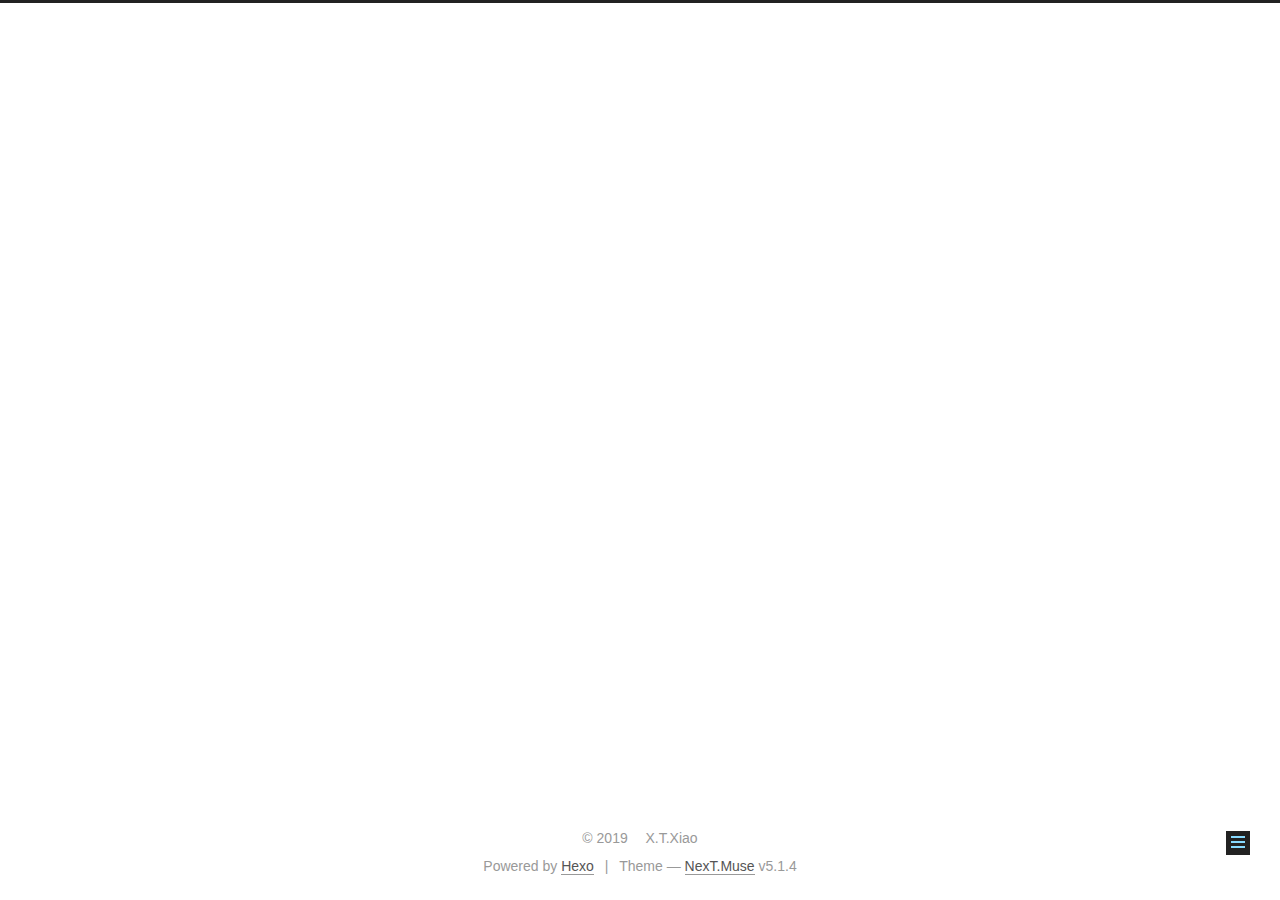
==== categories/index.html @ a9a5d600 "Site updated: 2019-12-29 14:26:35" ====
<!DOCTYPE html>



  


<html class="theme-next muse use-motion" lang="en">
<head>
  <meta charset="UTF-8"/>
<meta http-equiv="X-UA-Compatible" content="IE=edge" />
<meta name="viewport" content="width=device-width, initial-scale=1, maximum-scale=1"/>
<meta name="theme-color" content="#222">









<meta http-equiv="Cache-Control" content="no-transform" />
<meta http-equiv="Cache-Control" content="no-siteapp" />
















  
  
  <link href="/lib/fancybox/source/jquery.fancybox.css?v=2.1.5" rel="stylesheet" type="text/css" />







<link href="/lib/font-awesome/css/font-awesome.min.css?v=4.6.2" rel="stylesheet" type="text/css" />

<link href="/css/main.css?v=5.1.4" rel="stylesheet" type="text/css" />


  <link rel="apple-touch-icon" sizes="180x180" href="/images/apple-touch-icon-next.png?v=5.1.4">


  <link rel="icon" type="image/png" sizes="32x32" href="/images/favicon-32x32-next.png?v=5.1.4">


  <link rel="icon" type="image/png" sizes="16x16" href="/images/favicon-16x16-next.png?v=5.1.4">


  <link rel="mask-icon" href="/images/logo.svg?v=5.1.4" color="#222">





  <meta name="keywords" content="Hexo, NexT" />










<meta name="description" content="知识传播者应该思考将我们的观众带向何处">
<meta property="og:type" content="website">
<meta property="og:title" content="categories">
<meta property="og:url" content="http://yoursite.com/categories/index.html">
<meta property="og:site_name" content="X.T.Xiao">
<meta property="og:description" content="知识传播者应该思考将我们的观众带向何处">
<meta property="og:locale" content="en_US">
<meta property="article:published_time" content="2019-12-29T03:51:44.000Z">
<meta property="article:modified_time" content="2019-12-29T03:51:44.774Z">
<meta property="article:author" content="X.T.Xiao">
<meta name="twitter:card" content="summary">



<script type="text/javascript" id="hexo.configurations">
  var NexT = window.NexT || {};
  var CONFIG = {
    root: '/',
    scheme: 'Muse',
    version: '5.1.4',
    sidebar: {"position":"left","display":"post","offset":12,"b2t":false,"scrollpercent":false,"onmobile":false},
    fancybox: true,
    tabs: true,
    motion: {"enable":true,"async":false,"transition":{"post_block":"fadeIn","post_header":"slideDownIn","post_body":"slideDownIn","coll_header":"slideLeftIn","sidebar":"slideUpIn"}},
    duoshuo: {
      userId: '0',
      author: 'Author'
    },
    algolia: {
      applicationID: '',
      apiKey: '',
      indexName: '',
      hits: {"per_page":10},
      labels: {"input_placeholder":"Search for Posts","hits_empty":"We didn't find any results for the search: ${query}","hits_stats":"${hits} results found in ${time} ms"}
    }
  };
</script>



  <link rel="canonical" href="http://yoursite.com/categories/"/>





  <title>categories | X.T.Xiao</title>
  








<meta name="generator" content="Hexo 4.2.0"></head>

<body itemscope itemtype="http://schema.org/WebPage" lang="en">

  
  
    
  

  <div class="container sidebar-position-left page-post-detail">
    <div class="headband"></div>

    <header id="header" class="header" itemscope itemtype="http://schema.org/WPHeader">
      <div class="header-inner"><div class="site-brand-wrapper">
  <div class="site-meta ">
    

    <div class="custom-logo-site-title">
      <a href="/"  class="brand" rel="start">
        <span class="logo-line-before"><i></i></span>
        <span class="site-title">X.T.Xiao</span>
        <span class="logo-line-after"><i></i></span>
      </a>
    </div>
      
        <p class="site-subtitle"></p>
      
  </div>

  <div class="site-nav-toggle">
    <button>
      <span class="btn-bar"></span>
      <span class="btn-bar"></span>
      <span class="btn-bar"></span>
    </button>
  </div>
</div>

<nav class="site-nav">
  

  
    <ul id="menu" class="menu">
      
        
        <li class="menu-item menu-item-home">
          <a href="/%20" rel="section">
            
              <i class="menu-item-icon fa fa-fw fa-home"></i> <br />
            
            Home
          </a>
        </li>
      
        
        <li class="menu-item menu-item-archives">
          <a href="/archives/%20" rel="section">
            
              <i class="menu-item-icon fa fa-fw fa-archive"></i> <br />
            
            Archives
          </a>
        </li>
      

      
    </ul>
  

  
</nav>



 </div>
    </header>

    <main id="main" class="main">
      <div class="main-inner">
        <div class="content-wrap">
          <div id="content" class="content">
            

  <div id="posts" class="posts-expand">
    
    
    
    <div class="post-block page">
      <header class="post-header">

	<h1 class="post-title" itemprop="name headline">categories</h1>



</header>

      
      
      
      <div class="post-body">
        
        
          
        
      </div>
      
      
      
    </div>
    
    
    
  </div>


          </div>
          


          

  



        </div>
        
          
  
  <div class="sidebar-toggle">
    <div class="sidebar-toggle-line-wrap">
      <span class="sidebar-toggle-line sidebar-toggle-line-first"></span>
      <span class="sidebar-toggle-line sidebar-toggle-line-middle"></span>
      <span class="sidebar-toggle-line sidebar-toggle-line-last"></span>
    </div>
  </div>

  <aside id="sidebar" class="sidebar">
    
    <div class="sidebar-inner">

      

      

      <section class="site-overview-wrap sidebar-panel sidebar-panel-active">
        <div class="site-overview">
          <div class="site-author motion-element" itemprop="author" itemscope itemtype="http://schema.org/Person">
            
              <p class="site-author-name" itemprop="name">X.T.Xiao</p>
              <p class="site-description motion-element" itemprop="description">知识传播者应该思考将我们的观众带向何处</p>
          </div>

          <nav class="site-state motion-element">

            
              <div class="site-state-item site-state-posts">
              
                <a href="/archives/%20%7C%7C%20archive">
              
                  <span class="site-state-item-count">3</span>
                  <span class="site-state-item-name">posts</span>
                </a>
              </div>
            

            
              
              
              <div class="site-state-item site-state-categories">
                
                  <span class="site-state-item-count">2</span>
                  <span class="site-state-item-name">categories</span>
                
              </div>
            

            
              
              
              <div class="site-state-item site-state-tags">
                
                  <span class="site-state-item-count">4</span>
                  <span class="site-state-item-name">tags</span>
                
              </div>
            

          </nav>

          

          

          
          

          
          

          

        </div>
      </section>

      

      

    </div>
  </aside>


        
      </div>
    </main>

    <footer id="footer" class="footer">
      <div class="footer-inner">
        <div class="copyright">&copy; <span itemprop="copyrightYear">2019</span>
  <span class="with-love">
    <i class="fa fa-user"></i>
  </span>
  <span class="author" itemprop="copyrightHolder">X.T.Xiao</span>

  
</div>


  <div class="powered-by">Powered by <a class="theme-link" target="_blank" href="https://hexo.io">Hexo</a></div>



  <span class="post-meta-divider">|</span>



  <div class="theme-info">Theme &mdash; <a class="theme-link" target="_blank" href="https://github.com/iissnan/hexo-theme-next">NexT.Muse</a> v5.1.4</div>




        







        
      </div>
    </footer>

    
      <div class="back-to-top">
        <i class="fa fa-arrow-up"></i>
        
      </div>
    

    

  </div>

  

<script type="text/javascript">
  if (Object.prototype.toString.call(window.Promise) !== '[object Function]') {
    window.Promise = null;
  }
</script>









  












  
  
    <script type="text/javascript" src="/lib/jquery/index.js?v=2.1.3"></script>
  

  
  
    <script type="text/javascript" src="/lib/fastclick/lib/fastclick.min.js?v=1.0.6"></script>
  

  
  
    <script type="text/javascript" src="/lib/jquery_lazyload/jquery.lazyload.js?v=1.9.7"></script>
  

  
  
    <script type="text/javascript" src="/lib/velocity/velocity.min.js?v=1.2.1"></script>
  

  
  
    <script type="text/javascript" src="/lib/velocity/velocity.ui.min.js?v=1.2.1"></script>
  

  
  
    <script type="text/javascript" src="/lib/fancybox/source/jquery.fancybox.pack.js?v=2.1.5"></script>
  


  


  <script type="text/javascript" src="/js/src/utils.js?v=5.1.4"></script>

  <script type="text/javascript" src="/js/src/motion.js?v=5.1.4"></script>



  
  

  
  <script type="text/javascript" src="/js/src/scrollspy.js?v=5.1.4"></script>
<script type="text/javascript" src="/js/src/post-details.js?v=5.1.4"></script>



  


  <script type="text/javascript" src="/js/src/bootstrap.js?v=5.1.4"></script>



  


  




	





  





  












  





  

  

  

  
  

  
  


  

  

</body>
</html>
---- css/main.css ----
/* normalize.css v3.0.2 | MIT License | git.io/normalize */
html {
  font-family: sans-serif; /* 1 */
  -ms-text-size-adjust: 100%; /* 2 */
  -webkit-text-size-adjust: 100%; /* 2 */
}
body {
  margin: 0;
}
article,
aside,
details,
figcaption,
figure,
footer,
header,
hgroup,
main,
menu,
nav,
section,
summary {
  display: block;
}
audio,
canvas,
progress,
video {
  display: inline-block; /* 1 */
  vertical-align: baseline; /* 2 */
}
audio:not([controls]) {
  display: none;
  height: 0;
}
[hidden],
template {
  display: none;
}
a {
  background-color: transparent;
}
a:active,
a:hover {
  outline: 0;
}
abbr[title] {
  border-bottom: 1px dotted;
}
b,
strong {
  font-weight: bold;
}
dfn {
  font-style: italic;
}
h1 {
  font-size: 2em;
  margin: 0.67em 0;
}
mark {
  background: #ff0;
  color: #000;
}
small {
  font-size: 80%;
}
sub,
sup {
  font-size: 75%;
  line-height: 0;
  position: relative;
  vertical-align: baseline;
}
sup {
  top: -0.5em;
}
sub {
  bottom: -0.25em;
}
img {
  border: 0;
}
svg:not(:root) {
  overflow: hidden;
}
figure {
  margin: 1em 40px;
}
hr {
  -moz-box-sizing: content-box;
  box-sizing: content-box;
  height: 0;
}
pre {
  overflow: auto;
}
code,
kbd,
pre,
samp {
  font-family: monospace, monospace;
  font-size: 1em;
}
button,
input,
optgroup,
select,
textarea {
  color: inherit; /* 1 */
  font: inherit; /* 2 */
  margin: 0; /* 3 */
}
button {
  overflow: visible;
}
button,
select {
  text-transform: none;
}
button,
html input[type="button"],
input[type="reset"],
input[type="submit"] {
  -webkit-appearance: button; /* 2 */
  cursor: pointer; /* 3 */
}
button[disabled],
html input[disabled] {
  cursor: default;
}
button::-moz-focus-inner,
input::-moz-focus-inner {
  border: 0;
  padding: 0;
}
input {
  line-height: normal;
}
input[type="checkbox"],
input[type="radio"] {
  box-sizing: border-box; /* 1 */
  padding: 0; /* 2 */
}
input[type="number"]::-webkit-inner-spin-button,
input[type="number"]::-webkit-outer-spin-button {
  height: auto;
}
input[type="search"] {
  -webkit-appearance: textfield; /* 1 */
  -moz-box-sizing: content-box;
  -webkit-box-sizing: content-box; /* 2 */
  box-sizing: content-box;
}
input[type="search"]::-webkit-search-cancel-button,
input[type="search"]::-webkit-search-decoration {
  -webkit-appearance: none;
}
fieldset {
  border: 1px solid #c0c0c0;
  margin: 0 2px;
  padding: 0.35em 0.625em 0.75em;
}
legend {
  border: 0; /* 1 */
  padding: 0; /* 2 */
}
textarea {
  overflow: auto;
}
optgroup {
  font-weight: bold;
}
table {
  border-collapse: collapse;
  border-spacing: 0;
}
td,
th {
  padding: 0;
}
::selection {
  background: #262a30;
  color: #fff;
}
body {
  position: relative;
  font-family: 'Lato', "PingFang SC", "Microsoft YaHei", sans-serif;
  font-size: 14px;
  line-height: 2;
  color: #555;
  background: #fff;
}
@media (max-width: 767px) {
  body {
    padding-right: 0 !important;
  }
}
@media (min-width: 768px) and (max-width: 991px) {
  body {
    padding-right: 0 !important;
  }
}
@media (min-width: 1600px) {
  body {
    font-size: 16px;
  }
}
h1,
h2,
h3,
h4,
h5,
h6 {
  margin: 0;
  padding: 0;
  font-weight: bold;
  line-height: 1.5;
  font-family: 'Lato', "PingFang SC", "Microsoft YaHei", sans-serif;
}
h2,
h3,
h4,
h5,
h6 {
  margin: 20px 0 15px;
}
h1 {
  font-size: 22px;
}
@media (max-width: 767px) {
  h1 {
    font-size: 18px;
  }
}
h2 {
  font-size: 20px;
}
@media (max-width: 767px) {
  h2 {
    font-size: 16px;
  }
}
h3 {
  font-size: 18px;
}
@media (max-width: 767px) {
  h3 {
    font-size: 14px;
  }
}
h4 {
  font-size: 16px;
}
@media (max-width: 767px) {
  h4 {
    font-size: 12px;
  }
}
h5 {
  font-size: 14px;
}
@media (max-width: 767px) {
  h5 {
    font-size: 10px;
  }
}
h6 {
  font-size: 12px;
}
@media (max-width: 767px) {
  h6 {
    font-size: 8px;
  }
}
p {
  margin: 0 0 20px 0;
}
a {
  color: #555;
  text-decoration: none;
  outline: none;
  border-bottom: 1px solid #999;
  word-wrap: break-word;
}
a:hover {
  color: #222;
  border-bottom-color: #222;
}
blockquote {
  margin: 0;
  padding: 0;
}
img {
  display: block;
  margin: auto;
  max-width: 100%;
  height: auto;
}
hr {
  margin: 40px 0;
  height: 3px;
  border: none;
  background-color: #ddd;
  background-image: repeating-linear-gradient(-45deg, #fff, #fff 4px, transparent 4px, transparent 8px);
}
blockquote {
  padding: 0 15px;
  color: #666;
  border-left: 4px solid #ddd;
}
blockquote cite::before {
  content: "-";
  padding: 0 5px;
}
dt {
  font-weight: 700;
}
dd {
  margin: 0;
  padding: 0;
}
kbd {
  border: 1px solid #ccc;
  border-radius: 0.2em;
  box-shadow: 0.1em 0.1em 0.2em rgba(0,0,0,0.1);
  background-color: #f9f9f9;
  font-family: inherit;
  background-image: -webkit-linear-gradient(top, #eee, #fff, #eee);
  padding: 0.1em 0.3em;
  white-space: nowrap;
}
.text-left {
  text-align: left;
}
.text-center {
  text-align: center;
}
.text-right {
  text-align: right;
}
.text-justify {
  text-align: justify;
}
.text-nowrap {
  white-space: nowrap;
}
.text-lowercase {
  text-transform: lowercase;
}
.text-uppercase {
  text-transform: uppercase;
}
.text-capitalize {
  text-transform: capitalize;
}
.center-block {
  display: block;
  margin-left: auto;
  margin-right: auto;
}
.clearfix:before,
.clearfix:after {
  content: " ";
  display: table;
}
.clearfix:after {
  clear: both;
}
.pullquote {
  width: 45%;
}
.pullquote.left {
  float: left;
  margin-left: 5px;
  margin-right: 10px;
}
.pullquote.right {
  float: right;
  margin-left: 10px;
  margin-right: 5px;
}
.affix.affix.affix {
  position: fixed;
}
.translation {
  margin-top: -20px;
  font-size: 14px;
  color: #999;
}
.scrollbar-measure {
  width: 100px;
  height: 100px;
  overflow: scroll;
  position: absolute;
  top: -9999px;
}
.use-motion .motion-element {
  opacity: 0;
}
table {
  margin: 20px 0;
  width: 100%;
  border-collapse: collapse;
  border-spacing: 0;
  border: 1px solid #ddd;
  font-size: 14px;
  table-layout: fixed;
  word-wrap: break-all;
}
table>tbody>tr:nth-of-type(odd) {
  background-color: #f9f9f9;
}
table>tbody>tr:hover {
  background-color: #f5f5f5;
}
caption,
th,
td {
  padding: 8px;
  text-align: left;
  vertical-align: middle;
  font-weight: normal;
}
th,
td {
  border-bottom: 3px solid #ddd;
  border-right: 1px solid #eee;
}
th {
  padding-bottom: 10px;
  font-weight: 700;
}
td {
  border-bottom-width: 1px;
}
html,
body {
  height: 100%;
}
.container {
  position: relative;
  min-height: 100%;
}
.header-inner {
  margin: 0 auto;
  padding: 100px 0 70px;
  width: 700px;
}
@media (min-width: 1600px) {
  .container .header-inner {
    width: 900px;
  }
}
.main {
  padding-bottom: 150px;
}
.main-inner {
  margin: 0 auto;
  width: 700px;
}
@media (min-width: 1600px) {
  .container .main-inner {
    width: 900px;
  }
}
.footer {
  position: absolute;
  left: 0;
  bottom: 0;
  width: 100%;
  min-height: 50px;
}
.footer-inner {
  box-sizing: border-box;
  margin: 20px auto;
  width: 700px;
}
@media (min-width: 1600px) {
  .container .footer-inner {
    width: 900px;
  }
}
pre,
.highlight {
  overflow: auto;
  margin: 20px 0;
  padding: 0;
  font-size: 13px;
  color: #4d4d4c;
  background: #f7f7f7;
  line-height: 1.6;
}
pre,
code {
  font-family: consolas, Menlo, "PingFang SC", "Microsoft YaHei", monospace;
}
code {
  padding: 2px 4px;
  word-wrap: break-word;
  color: #555;
  background: #eee;
  border-radius: 3px;
  font-size: 13px;
}
pre {
  padding: 10px;
}
pre code {
  padding: 0;
  color: #4d4d4c;
  background: none;
  text-shadow: none;
}
.highlight {
  border-radius: 1px;
}
.highlight pre {
  border: none;
  margin: 0;
  padding: 10px 0;
}
.highlight table {
  margin: 0;
  width: auto;
  border: none;
}
.highlight td {
  border: none;
  padding: 0;
}
.highlight figcaption {
  font-size: 1em;
  color: #4d4d4c;
  line-height: 1em;
  margin-bottom: 1em;
}
.highlight figcaption:before,
.highlight figcaption:after {
  content: " ";
  display: table;
}
.highlight figcaption:after {
  clear: both;
}
.highlight figcaption a {
  float: right;
  color: #4d4d4c;
}
.highlight figcaption a:hover {
  border-bottom-color: #4d4d4c;
}
.highlight .gutter pre {
  padding-left: 10px;
  padding-right: 10px;
  color: #869194;
  text-align: right;
  background-color: #eff2f3;
}
.highlight .code pre {
  width: 100%;
  padding-left: 10px;
  padding-right: 10px;
  background-color: #f7f7f7;
}
.highlight .line {
  height: 20px;
}
.gutter {
  -webkit-user-select: none;
  -moz-user-select: none;
  -ms-user-select: none;
  user-select: none;
}
.gist table {
  width: auto;
}
.gist table td {
  border: none;
}
pre .deletion {
  background: #fdd;
}
pre .addition {
  background: #dfd;
}
pre .meta {
  color: #8959a8;
}
pre .comment {
  color: #8e908c;
}
pre .variable,
pre .attribute,
pre .tag,
pre .regexp,
pre .ruby .constant,
pre .xml .tag .title,
pre .xml .pi,
pre .xml .doctype,
pre .html .doctype,
pre .css .id,
pre .css .class,
pre .css .pseudo {
  color: #c82829;
}
pre .number,
pre .preprocessor,
pre .built_in,
pre .literal,
pre .params,
pre .constant,
pre .command {
  color: #f5871f;
}
pre .ruby .class .title,
pre .css .rules .attribute,
pre .string,
pre .value,
pre .inheritance,
pre .header,
pre .ruby .symbol,
pre .xml .cdata,
pre .special,
pre .number,
pre .formula {
  color: #718c00;
}
pre .title,
pre .css .hexcolor {
  color: #3e999f;
}
pre .function,
pre .python .decorator,
pre .python .title,
pre .ruby .function .title,
pre .ruby .title .keyword,
pre .perl .sub,
pre .javascript .title,
pre .coffeescript .title {
  color: #4271ae;
}
pre .keyword,
pre .javascript .function {
  color: #8959a8;
}
.full-image.full-image.full-image.full-image {
  border: none;
  max-width: 100%;
  width: auto;
  margin: 20px auto 25px;
}
@media (min-width: 992px) {
  .full-image.full-image.full-image.full-image {
    max-width: none;
    width: 110%;
    margin: 25px -5%;
  }
}
.blockquote-center,
.page-home .post-type-quote blockquote,
.page-post-detail .post-type-quote blockquote {
  position: relative;
  margin: 40px 0;
  padding: 0;
  border-left: none;
  text-align: center;
}
.blockquote-center::before,
.page-home .post-type-quote blockquote::before,
.page-post-detail .post-type-quote blockquote::before,
.blockquote-center::after,
.page-home .post-type-quote blockquote::after,
.page-post-detail .post-type-quote blockquote::after {
  position: absolute;
  content: ' ';
  display: block;
  width: 100%;
  height: 24px;
  opacity: 0.2;
  background-repeat: no-repeat;
  background-position: 0 -6px;
  background-size: 22px 22px;
}
.blockquote-center::before,
.page-home .post-type-quote blockquote::before,
.page-post-detail .post-type-quote blockquote::before {
  top: -20px;
  background-image: url("../images/quote-l.svg");
  border-top: 1px solid #ccc;
}
.blockquote-center::after,
.page-home .post-type-quote blockquote::after,
.page-post-detail .post-type-quote blockquote::after {
  bottom: -20px;
  background-image: url("../images/quote-r.svg");
  border-bottom: 1px solid #ccc;
  background-position: 100% 8px;
}
.blockquote-center p,
.page-home .post-type-quote blockquote p,
.page-post-detail .post-type-quote blockquote p,
.blockquote-center div,
.page-home .post-type-quote blockquote div,
.page-post-detail .post-type-quote blockquote div {
  text-align: center;
}
.post .post-body .group-picture img {
  box-sizing: border-box;
  padding: 0 3px;
  border: none;
}
.post .group-picture-row {
  overflow: hidden;
  margin-top: 6px;
}
.post .group-picture-row:first-child {
  margin-top: 0;
}
.post .group-picture-column {
  float: left;
}
.page-post-detail .post-body .group-picture-column {
  float: none;
  margin-top: 10px;
  width: auto !important;
}
.page-post-detail .post-body .group-picture-column img {
  margin: 0 auto;
}
.page-archive .group-picture-container {
  overflow: hidden;
}
.page-archive .group-picture-row {
  float: left;
}
.page-archive .group-picture-row:first-child {
  margin-top: 6px;
}
.page-archive .group-picture-column {
  max-width: 150px;
  max-height: 150px;
}
.post-body .note {
  position: relative;
  padding: 15px;
  margin-bottom: 20px;
  border: 1px solid #eee;
  border-left-width: 5px;
  border-radius: 3px;
}
.post-body .note h2,
.post-body .note h3,
.post-body .note h4,
.post-body .note h5,
.post-body .note h6 {
  margin-top: 0;
  margin-bottom: 0;
  border-bottom: initial;
  padding-top: 0 !important;
}
.post-body .note p:first-child,
.post-body .note ul:first-child,
.post-body .note ol:first-child,
.post-body .note table:first-child,
.post-body .note pre:first-child,
.post-body .note blockquote:first-child {
  margin-top: 0;
}
.post-body .note p:last-child,
.post-body .note ul:last-child,
.post-body .note ol:last-child,
.post-body .note table:last-child,
.post-body .note pre:last-child,
.post-body .note blockquote:last-child {
  margin-bottom: 0;
}
.post-body .note.default {
  border-left-color: #777;
}
.post-body .note.default h2,
.post-body .note.default h3,
.post-body .note.default h4,
.post-body .note.default h5,
.post-body .note.default h6 {
  color: #777;
}
.post-body .note.primary {
  border-left-color: #6f42c1;
}
.post-body .note.primary h2,
.post-body .note.primary h3,
.post-body .note.primary h4,
.post-body .note.primary h5,
.post-body .note.primary h6 {
  color: #6f42c1;
}
.post-body .note.info {
  border-left-color: #428bca;
}
.post-body .note.info h2,
.post-body .note.info h3,
.post-body .note.info h4,
.post-body .note.info h5,
.post-body .note.info h6 {
  color: #428bca;
}
.post-body .note.success {
  border-left-color: #5cb85c;
}
.post-body .note.success h2,
.post-body .note.success h3,
.post-body .note.success h4,
.post-body .note.success h5,
.post-body .note.success h6 {
  color: #5cb85c;
}
.post-body .note.warning {
  border-left-color: #f0ad4e;
}
.post-body .note.warning h2,
.post-body .note.warning h3,
.post-body .note.warning h4,
.post-body .note.warning h5,
.post-body .note.warning h6 {
  color: #f0ad4e;
}
.post-body .note.danger {
  border-left-color: #d9534f;
}
.post-body .note.danger h2,
.post-body .note.danger h3,
.post-body .note.danger h4,
.post-body .note.danger h5,
.post-body .note.danger h6 {
  color: #d9534f;
}
.post-body .label {
  display: inline;
  padding: 0 2px;
  white-space: nowrap;
}
.post-body .label.default {
  background-color: #f0f0f0;
}
.post-body .label.primary {
  background-color: #efe6f7;
}
.post-body .label.info {
  background-color: #e5f2f8;
}
.post-body .label.success {
  background-color: #e7f4e9;
}
.post-body .label.warning {
  background-color: #fcf6e1;
}
.post-body .label.danger {
  background-color: #fae8eb;
}
.post-body .tabs {
  position: relative;
  display: block;
  margin-bottom: 20px;
  padding-top: 10px;
}
.post-body .tabs ul.nav-tabs {
  margin: 0;
  padding: 0;
  display: flex;
  margin-bottom: -1px;
}
@media (max-width: 413px) {
  .post-body .tabs ul.nav-tabs {
    display: block;
    margin-bottom: 5px;
  }
}
.post-body .tabs ul.nav-tabs li.tab {
  list-style-type: none !important;
  margin: 0 0.25em 0 0;
  border-top: 3px solid transparent;
  border-left: 1px solid transparent;
  border-right: 1px solid transparent;
}
@media (max-width: 413px) {
  .post-body .tabs ul.nav-tabs li.tab {
    margin: initial;
    border-top: 1px solid transparent;
    border-left: 3px solid transparent;
    border-right: 1px solid transparent;
    border-bottom: 1px solid transparent;
  }
}
.post-body .tabs ul.nav-tabs li.tab a {
  outline: 0;
  border-bottom: initial;
  display: block;
  line-height: 1.8em;
  padding: 0.25em 0.75em;
  transition-duration: 0.2s;
  transition-timing-function: ease-out;
  transition-delay: 0s;
}
.post-body .tabs ul.nav-tabs li.tab a i {
  width: 1.285714285714286em;
}
.post-body .tabs ul.nav-tabs li.tab.active {
  border-top: 3px solid #fc6423;
  border-left: 1px solid #ddd;
  border-right: 1px solid #ddd;
  background-color: #fff;
}
@media (max-width: 413px) {
  .post-body .tabs ul.nav-tabs li.tab.active {
    border-top: 1px solid #ddd;
    border-left: 3px solid #fc6423;
    border-right: 1px solid #ddd;
    border-bottom: 1px solid #ddd;
  }
}
.post-body .tabs ul.nav-tabs li.tab.active a {
  cursor: default;
  color: #555;
}
.post-body .tabs .tab-content {
  background-color: #fff;
}
.post-body .tabs .tab-content .tab-pane {
  border: 1px solid #ddd;
  padding: 20px 20px 0 20px;
}
.post-body .tabs .tab-content .tab-pane:not(.active) {
  display: none !important;
}
.post-body .tabs .tab-content .tab-pane.active {
  display: block !important;
}
.btn {
  display: inline-block;
  padding: 0 20px;
  font-size: 14px;
  color: #fff;
  background: #222;
  border: 2px solid #222;
  text-decoration: none;
  border-radius: 0;
  transition-property: background-color;
  transition-duration: 0.2s;
  transition-timing-function: ease-in-out;
  transition-delay: 0s;
  line-height: 2;
}
.btn:hover {
  border-color: #222;
  color: #222;
  background: #fff;
}
.btn +.btn {
  margin: 0 0 8px 8px;
}
.btn .fa-fw {
  width: 1.285714285714286em;
  text-align: left;
}
.btn-bar {
  display: block;
  width: 22px;
  height: 2px;
  background: #555;
  border-radius: 1px;
}
.btn-bar+.btn-bar {
  margin-top: 4px;
}
.pagination {
  margin: 120px 0 40px;
  text-align: center;
  border-top: 1px solid #eee;
}
.page-number-basic,
.pagination .prev,
.pagination .next,
.pagination .page-number,
.pagination .space {
  display: inline-block;
  position: relative;
  top: -1px;
  margin: 0 10px;
  padding: 0 11px;
}
@media (max-width: 767px) {
  .page-number-basic,
  .pagination .prev,
  .pagination .next,
  .pagination .page-number,
  .pagination .space {
    margin: 0 5px;
  }
}
.pagination .prev,
.pagination .next,
.pagination .page-number {
  border-bottom: 0;
  border-top: 1px solid #eee;
  transition-property: border-color;
  transition-duration: 0.2s;
  transition-timing-function: ease-in-out;
  transition-delay: 0s;
}
.pagination .prev:hover,
.pagination .next:hover,
.pagination .page-number:hover {
  border-top-color: #222;
}
.pagination .space {
  padding: 0;
  margin: 0;
}
.pagination .prev {
  margin-left: 0;
}
.pagination .next {
  margin-right: 0;
}
.pagination .page-number.current {
  color: #fff;
  background: #ccc;
  border-top-color: #ccc;
}
@media (max-width: 767px) {
  .pagination {
    border-top: none;
  }
  .pagination .prev,
  .pagination .next,
  .pagination .page-number {
    margin-bottom: 10px;
    border-top: 0;
    border-bottom: 1px solid #eee;
    padding: 0 10px;
  }
  .pagination .prev:hover,
  .pagination .next:hover,
  .pagination .page-number:hover {
    border-bottom-color: #222;
  }
}
.comments {
  margin: 60px 20px 0;
}
.tag-cloud {
  text-align: center;
}
.tag-cloud a {
  display: inline-block;
  margin: 10px;
}
.back-to-top {
  box-sizing: border-box;
  position: fixed;
  bottom: -100px;
  right: 30px;
  z-index: 1050;
  padding: 0 6px;
  width: 24px;
  background: #222;
  font-size: 12px;
  opacity: 1;
  color: #fff;
  cursor: pointer;
  text-align: center;
  -webkit-transform: translateZ(0);
  transition-property: bottom;
  transition-duration: 0.2s;
  transition-timing-function: ease-in-out;
  transition-delay: 0s;
}
@media (min-width: 768px) and (max-width: 991px) {
  .back-to-top {
    display: none !important;
  }
}
@media (max-width: 767px) {
  .back-to-top {
    display: none !important;
  }
}
.back-to-top.back-to-top-on {
  bottom: 19px;
}
.header {
  background: transparent;
}
.header-inner {
  position: relative;
}
.headband {
  height: 3px;
  background: #222;
}
.site-meta {
  margin: 0;
  text-align: center;
}
@media (max-width: 767px) {
  .site-meta {
    text-align: center;
  }
}
.brand {
  position: relative;
  display: inline-block;
  padding: 0 40px;
  color: #fff;
  background: #222;
  border-bottom: none;
}
.brand:hover {
  color: #fff;
}
.logo {
  display: inline-block;
  margin-right: 5px;
  line-height: 36px;
  vertical-align: top;
}
.site-title {
  display: inline-block;
  vertical-align: top;
  line-height: 36px;
  font-size: 20px;
  font-weight: normal;
  font-family: 'Lato', "PingFang SC", "Microsoft YaHei", sans-serif;
}
.site-subtitle {
  margin-top: 10px;
  font-size: 13px;
  color: #999;
}
.use-motion .brand {
  opacity: 0;
}
.use-motion .logo,
.use-motion .site-title,
.use-motion .site-subtitle {
  opacity: 0;
  position: relative;
  top: -10px;
}
.site-nav-toggle {
  display: none;
  position: absolute;
  top: 10px;
  left: 10px;
}
@media (max-width: 767px) {
  .site-nav-toggle {
    display: block;
  }
}
.site-nav-toggle button {
  margin-top: 2px;
  padding: 9px 10px;
  background: transparent;
  border: none;
}
@media (max-width: 767px) {
  .site-nav {
    display: none;
    margin: 0 -10px;
    padding: 0 10px;
    clear: both;
    border-top: 1px solid #ddd;
  }
}
@media (min-width: 768px) and (max-width: 991px) {
  .site-nav {
    display: block !important;
  }
}
@media (min-width: 992px) {
  .site-nav {
    display: block !important;
  }
}
.menu {
  margin-top: 20px;
  padding-left: 0;
  text-align: center;
}
.menu .menu-item {
  display: inline-block;
  margin: 0 10px;
  list-style: none;
}
@media screen and (max-width: 767px) {
  .menu .menu-item {
    margin-top: 10px;
  }
}
.menu .menu-item a {
  display: block;
  font-size: 13px;
  line-height: inherit;
  border-bottom: 1px solid transparent;
  transition-property: border-color;
  transition-duration: 0.2s;
  transition-timing-function: ease-in-out;
  transition-delay: 0s;
}
.menu .menu-item a:hover {
  border-bottom-color: #222;
}
.menu .menu-item .fa {
  margin-right: 5px;
}
.use-motion .menu-item {
  opacity: 0;
}
.post-body {
  font-family: 'Lato', "PingFang SC", "Microsoft YaHei", sans-serif;
}
@media (max-width: 767px) {
  .post-body {
    word-break: break-word;
  }
}
.post-body .fancybox img {
  display: block !important;
  margin: 0 auto;
  cursor: pointer;
  cursor: zoom-in;
  cursor: -webkit-zoom-in;
}
.post-body .image-caption,
.post-body .figure .caption {
  margin: -20px auto 15px;
  text-align: center;
  font-size: 14px;
  color: #999;
  font-weight: bold;
  line-height: 1;
}
.post-sticky-flag {
  display: inline-block;
  font-size: 16px;
  -ms-transform: rotate(30deg);
  -webkit-transform: rotate(30deg);
  -moz-transform: rotate(30deg);
  -ms-transform: rotate(30deg);
  -o-transform: rotate(30deg);
  transform: rotate(30deg);
}
.use-motion .post-block,
.use-motion .pagination,
.use-motion .comments {
  opacity: 0;
}
.use-motion .post-header {
  opacity: 0;
}
.use-motion .post-body {
  opacity: 0;
}
.use-motion .collection-title {
  opacity: 0;
}
.posts-expand {
  padding-top: 40px;
}
@media (max-width: 767px) {
  .posts-expand {
    margin: 0 20px;
  }
  .post-body pre .gutter pre {
    padding-right: 10px;
  }
  .post-body .highlight {
    margin-left: 0px;
    margin-right: 0px;
    padding: 0;
  }
  .post-body .highlight .gutter pre {
    padding-right: 10px;
  }
}
@media (min-width: 992px) {
  .posts-expand .post-body {
    text-align: justify;
  }
}
.posts-expand .post-body h2,
.posts-expand .post-body h3,
.posts-expand .post-body h4,
.posts-expand .post-body h5,
.posts-expand .post-body h6 {
  padding-top: 10px;
}
.posts-expand .post-body h2 .header-anchor,
.posts-expand .post-body h3 .header-anchor,
.posts-expand .post-body h4 .header-anchor,
.posts-expand .post-body h5 .header-anchor,
.posts-expand .post-body h6 .header-anchor {
  float: right;
  margin-left: 10px;
  color: #ccc;
  border-bottom-style: none;
  visibility: hidden;
}
.posts-expand .post-body h2 .header-anchor:hover,
.posts-expand .post-body h3 .header-anchor:hover,
.posts-expand .post-body h4 .header-anchor:hover,
.posts-expand .post-body h5 .header-anchor:hover,
.posts-expand .post-body h6 .header-anchor:hover {
  color: inherit;
}
.posts-expand .post-body h2:hover .header-anchor,
.posts-expand .post-body h3:hover .header-anchor,
.posts-expand .post-body h4:hover .header-anchor,
.posts-expand .post-body h5:hover .header-anchor,
.posts-expand .post-body h6:hover .header-anchor {
  visibility: visible;
}
.posts-expand .post-body ul li {
  list-style: circle;
}
.posts-expand .post-body img {
  box-sizing: border-box;
  margin: auto;
  padding: 3px;
  border: 1px solid #ddd;
}
.posts-expand .post-body .fancybox img {
  margin: 0 auto 25px;
}
@media (max-width: 767px) {
  .posts-collapse {
    margin: 0 20px;
  }
  .posts-collapse .post-title,
  .posts-collapse .post-meta {
    display: block;
    width: auto;
    text-align: left;
  }
}
.posts-collapse {
  position: relative;
  z-index: 1010;
  margin-left: 55px;
}
.posts-collapse::after {
  content: " ";
  position: absolute;
  top: 20px;
  left: 0;
  margin-left: -2px;
  width: 4px;
  height: 100%;
  background: #f5f5f5;
  z-index: -1;
}
@media (max-width: 767px) {
  .posts-collapse {
    margin: 0 20px;
  }
}
.posts-collapse .collection-title {
  position: relative;
  margin: 60px 0;
}
.posts-collapse .collection-title h1,
.posts-collapse .collection-title h2 {
  margin-left: 20px;
}
.posts-collapse .collection-title small {
  color: #bbb;
  margin-left: 5px;
}
.posts-collapse .collection-title::before {
  content: " ";
  position: absolute;
  left: 0;
  top: 50%;
  margin-left: -4px;
  margin-top: -4px;
  width: 8px;
  height: 8px;
  background: #bbb;
  border-radius: 50%;
}
.posts-collapse .post {
  margin: 30px 0;
}
.posts-collapse .post-header {
  position: relative;
  transition-duration: 0.2s;
  transition-timing-function: ease-in-out;
  transition-delay: 0s;
  transition-property: border;
  border-bottom: 1px dashed #ccc;
}
.posts-collapse .post-header::before {
  content: " ";
  position: absolute;
  left: 0;
  top: 12px;
  width: 6px;
  height: 6px;
  margin-left: -4px;
  background: #bbb;
  border-radius: 50%;
  border: 1px solid #fff;
  transition-duration: 0.2s;
  transition-timing-function: ease-in-out;
  transition-delay: 0s;
  transition-property: background;
}
.posts-collapse .post-header:hover {
  border-bottom-color: #666;
}
.posts-collapse .post-header:hover::before {
  background: #222;
}
.posts-collapse .post-meta {
  position: absolute;
  font-size: 12px;
  left: 20px;
  top: 5px;
}
.posts-collapse .post-comments-count {
  display: none;
}
.posts-collapse .post-title {
  margin-left: 60px;
  font-size: 16px;
  font-weight: normal;
  line-height: inherit;
}
.posts-collapse .post-title::after {
  margin-left: 3px;
  opacity: 0.6;
}
.posts-collapse .post-title a {
  color: #666;
  border-bottom: none;
}
.page-home .post-type-quote .post-header,
.page-post-detail .post-type-quote .post-header,
.page-home .post-type-quote .post-tags,
.page-post-detail .post-type-quote .post-tags {
  display: none;
}
.posts-expand .post-title {
  text-align: center;
  word-break: break-word;
  font-weight: 400;
}
.posts-expand .post-title-link {
  display: inline-block;
  position: relative;
  color: #555;
  border-bottom: none;
  line-height: 1.2;
  vertical-align: top;
}
.posts-expand .post-title-link::before {
  content: "";
  position: absolute;
  width: 100%;
  height: 2px;
  bottom: 0;
  left: 0;
  background-color: #000;
  visibility: hidden;
  -webkit-transform: scaleX(0);
  -moz-transform: scaleX(0);
  -ms-transform: scaleX(0);
  -o-transform: scaleX(0);
  transform: scaleX(0);
  transition-duration: 0.2s;
  transition-timing-function: ease-in-out;
  transition-delay: 0s;
}
.posts-expand .post-title-link:hover::before {
  visibility: visible;
  -webkit-transform: scaleX(1);
  -moz-transform: scaleX(1);
  -ms-transform: scaleX(1);
  -o-transform: scaleX(1);
  transform: scaleX(1);
}
.posts-expand .post-title-link .fa {
  font-size: 16px;
}
.posts-expand .post-meta {
  margin: 3px 0 60px 0;
  color: #999;
  font-family: 'Lato', "PingFang SC", "Microsoft YaHei", sans-serif;
  font-size: 12px;
  text-align: center;
}
.posts-expand .post-meta .post-category-list {
  display: inline-block;
  margin: 0;
  padding: 3px;
}
.posts-expand .post-meta .post-category-list-link {
  color: #999;
}
.posts-expand .post-meta .post-description {
  font-size: 14px;
  margin-top: 2px;
}
.post-meta-divider {
  margin: 0 0.5em;
}
.post-meta-item-icon {
  margin-right: 3px;
}
@media (min-width: 768px) and (max-width: 991px) {
  .post-meta-item-icon {
    display: inline-block;
  }
}
@media (max-width: 767px) {
  .post-meta-item-icon {
    display: inline-block;
  }
}
@media (min-width: 768px) and (max-width: 991px) {
  .post-meta-item-text {
    display: none;
  }
}
@media (max-width: 767px) {
  .post-meta-item-text {
    display: none;
  }
}
@media (max-width: 767px) {
  .posts-expand .post-comments-count {
    display: none;
  }
}
.post-button {
  margin-top: 40px;
}
.posts-expand .post-tags {
  margin-top: 40px;
  text-align: center;
}
.posts-expand .post-tags a {
  display: inline-block;
  margin-right: 10px;
  font-size: 13px;
}
.post-nav {
  display: table;
  margin-top: 15px;
  width: 100%;
  border-top: 1px solid #eee;
}
.post-nav-divider {
  display: table-cell;
  width: 10%;
}
.post-nav-item {
  display: table-cell;
  padding: 10px 0 0 0;
  width: 45%;
  vertical-align: top;
}
.post-nav-item a {
  position: relative;
  display: block;
  line-height: 25px;
  font-size: 14px;
  color: #555;
  border-bottom: none;
}
.post-nav-item a:hover {
  color: #222;
  border-bottom: none;
}
.post-nav-item a:active {
  top: 2px;
}
.post-nav-item .fa {
  position: absolute;
  top: 8px;
  left: 0;
  font-size: 12px;
}
.post-nav-next a {
  padding-left: 15px;
}
.post-nav-prev {
  text-align: right;
}
.post-nav-prev a {
  padding-right: 15px;
}
.post-nav-prev .fa {
  right: 0;
  left: auto;
}
.posts-expand .post-eof {
  display: block;
  margin: 80px auto 60px;
  width: 8%;
  height: 1px;
  background: #ccc;
  text-align: center;
}
.post:last-child .post-eof.post-eof.post-eof {
  display: none;
}
.post-gallery {
  display: table;
  table-layout: fixed;
  width: 100%;
  border-collapse: separate;
}
.post-gallery-row {
  display: table-row;
}
.post-gallery .post-gallery-img {
  display: table-cell;
  text-align: center;
  vertical-align: middle;
  border: none;
}
.post-gallery .post-gallery-img img {
  max-width: 100%;
  max-height: 100%;
  border: none;
}
.fancybox-close,
.fancybox-close:hover {
  border: none;
}
.rtl.post-body p,
.rtl.post-body a,
.rtl.post-body h1,
.rtl.post-body h2,
.rtl.post-body h3,
.rtl.post-body h4,
.rtl.post-body h5,
.rtl.post-body h6,
.rtl.post-body li,
.rtl.post-body ul,
.rtl.post-body ol {
  direction: rtl;
  font-family: UKIJ Ekran;
}
.rtl.post-title {
  font-family: UKIJ Ekran;
}
.sidebar {
  position: fixed;
  right: 0;
  top: 0;
  bottom: 0;
  width: 0;
  z-index: 1040;
  box-shadow: inset 0 2px 6px #000;
  background: #222;
  -webkit-transform: translateZ(0);
}
.sidebar a {
  color: #999;
  border-bottom-color: #555;
}
.sidebar a:hover {
  color: #eee;
}
@media (min-width: 768px) and (max-width: 991px) {
  .sidebar {
    display: none !important;
  }
}
@media (max-width: 767px) {
  .sidebar {
    display: none !important;
  }
}
.sidebar-inner {
  position: relative;
  padding: 20px 10px;
  color: #999;
  text-align: center;
}
.site-overview-wrap {
  overflow: hidden;
}
.site-overview {
  overflow-y: auto;
  overflow-x: hidden;
}
.sidebar-toggle {
  position: fixed;
  right: 30px;
  bottom: 45px;
  width: 14px;
  height: 14px;
  padding: 5px;
  background: #222;
  line-height: 0;
  z-index: 1050;
  cursor: pointer;
  -webkit-transform: translateZ(0);
}
@media (min-width: 768px) and (max-width: 991px) {
  .sidebar-toggle {
    display: none !important;
  }
}
@media (max-width: 767px) {
  .sidebar-toggle {
    display: none !important;
  }
}
.sidebar-toggle-line {
  position: relative;
  display: inline-block;
  vertical-align: top;
  height: 2px;
  width: 100%;
  background: #fff;
  margin-top: 3px;
}
.sidebar-toggle-line:first-child {
  margin-top: 0;
}
.site-author-image {
  display: block;
  margin: 0 auto;
  padding: 2px;
  max-width: 96px;
  height: auto;
  border: 2px solid #333;
}
.site-author-name {
  margin: 5px 0 0;
  text-align: center;
  color: #f5f5f5;
  font-weight: normal;
}
.site-description {
  margin-top: 5px;
  text-align: center;
  font-size: 14px;
  color: #999;
}
.site-state {
  overflow: hidden;
  line-height: 1.4;
  white-space: nowrap;
  text-align: center;
}
.site-state-item {
  display: inline-block;
  padding: 0 15px;
  border-left: 1px solid #333;
}
.site-state-item:first-child {
  border-left: none;
}
.site-state-item a {
  border-bottom: none;
}
.site-state-item-count {
  display: block;
  text-align: center;
  color: inherit;
  font-weight: 600;
  font-size: 18px;
}
.site-state-item-name {
  font-size: 13px;
  color: inherit;
}
.feed-link {
  margin-top: 20px;
}
.feed-link a {
  display: inline-block;
  padding: 0 15px;
  color: #fc6423;
  border: 1px solid #fc6423;
  border-radius: 4px;
}
.feed-link a i {
  color: #fc6423;
  font-size: 14px;
}
.feed-link a:hover {
  color: #fff;
  background: #fc6423;
}
.feed-link a:hover i {
  color: #fff;
}
.links-of-author {
  margin-top: 20px;
}
.links-of-author a {
  display: inline-block;
  vertical-align: middle;
  margin-right: 10px;
  margin-bottom: 10px;
  border-bottom-color: #555;
  font-size: 13px;
}
.links-of-author a:before {
  display: inline-block;
  vertical-align: middle;
  margin-right: 3px;
  content: " ";
  width: 4px;
  height: 4px;
  border-radius: 50%;
  background: #d629e9;
}
.links-of-blogroll {
  font-size: 13px;
}
.links-of-blogroll-title {
  margin-top: 20px;
  font-size: 14px;
  font-weight: 600;
}
.links-of-blogroll-list {
  margin: 0;
  padding: 0;
  list-style: none;
}
.links-of-blogroll-item {
  padding: 2px 10px;
}
.links-of-blogroll-item a {
  max-width: 280px;
  box-sizing: border-box;
  display: inline-block;
  overflow: hidden;
  white-space: nowrap;
  text-overflow: ellipsis;
}
.sidebar-nav {
  margin: 0 0 20px;
  padding-left: 0;
}
.sidebar-nav li {
  display: inline-block;
  cursor: pointer;
  border-bottom: 1px solid transparent;
  font-size: 14px;
  color: #555;
}
.sidebar-nav li:hover {
  color: #f5f5f5;
}
.page-post-detail .sidebar-nav-toc {
  padding: 0 5px;
}
.page-post-detail .sidebar-nav-overview {
  margin-left: 10px;
}
.sidebar-nav .sidebar-nav-active {
  color: #87daff;
  border-bottom-color: #87daff;
}
.sidebar-nav .sidebar-nav-active:hover {
  color: #87daff;
}
.sidebar-panel {
  display: none;
}
.sidebar-panel-active {
  display: block;
}
.post-toc-empty {
  font-size: 14px;
  color: #666;
}
.post-toc-wrap {
  overflow: hidden;
}
.post-toc {
  overflow: auto;
}
.post-toc ol {
  margin: 0;
  padding: 0 2px 5px 10px;
  text-align: left;
  list-style: none;
  font-size: 14px;
}
.post-toc ol > ol {
  padding-left: 0;
}
.post-toc ol a {
  transition-duration: 0.2s;
  transition-timing-function: ease-in-out;
  transition-delay: 0s;
  transition-property: all;
  color: #999;
  border-bottom-color: #555;
}
.post-toc ol a:hover {
  color: #ccc;
  border-bottom-color: #ccc;
}
.post-toc .nav-item {
  overflow: hidden;
  text-overflow: ellipsis;
  text-align: justify;
  white-space: nowrap;
  line-height: 1.8;
}
.post-toc .nav .nav-child {
  display: none;
}
.post-toc .nav .active > .nav-child {
  display: block;
}
.post-toc .nav .active-current > .nav-child {
  display: block;
}
.post-toc .nav .active-current > .nav-child > .nav-item {
  display: block;
}
.post-toc .nav .active > a {
  color: #87daff;
  border-bottom-color: #87daff;
}
.post-toc .nav .active-current > a {
  color: #87daff;
}
.post-toc .nav .active-current > a:hover {
  color: #87daff;
}
.footer {
  font-size: 14px;
  color: #999;
}
.footer img {
  border: none;
}
.footer-inner {
  text-align: center;
}
.with-love {
  display: inline-block;
  margin: 0 5px;
}
.powered-by,
.theme-info {
  display: inline-block;
}
.cc-license {
  margin-top: 10px;
  text-align: center;
}
.cc-license .cc-opacity {
  opacity: 0.7;
  border-bottom: none;
}
.cc-license .cc-opacity:hover {
  opacity: 0.9;
}
.cc-license img {
  display: inline-block;
}
.theme-next #ds-thread #ds-reset {
  color: #555;
}
.theme-next #ds-thread #ds-reset .ds-replybox {
  margin-bottom: 30px;
}
.theme-next #ds-thread #ds-reset .ds-replybox .ds-avatar,
.theme-next #ds-reset .ds-avatar img {
  box-shadow: none;
}
.theme-next #ds-thread #ds-reset .ds-textarea-wrapper {
  border-color: #c7d4e1;
  background: none;
  border-top-right-radius: 3px;
  border-top-left-radius: 3px;
}
.theme-next #ds-thread #ds-reset .ds-textarea-wrapper textarea {
  height: 60px;
}
.theme-next #ds-reset .ds-rounded-top {
  border-radius: 0;
}
.theme-next #ds-thread #ds-reset .ds-post-toolbar {
  box-sizing: border-box;
  border: 1px solid #c7d4e1;
  background: #f6f8fa;
}
.theme-next #ds-thread #ds-reset .ds-post-options {
  height: 40px;
  border: none;
  background: none;
}
.theme-next #ds-thread #ds-reset .ds-toolbar-buttons {
  top: 11px;
}
.theme-next #ds-thread #ds-reset .ds-sync {
  top: 5px;
}
.theme-next #ds-thread #ds-reset .ds-post-button {
  top: 4px;
  right: 5px;
  width: 90px;
  height: 30px;
  border: 1px solid #c5ced7;
  border-radius: 3px;
  background-image: linear-gradient(#fbfbfc, #f5f7f9);
  color: #60676d;
}
.theme-next #ds-thread #ds-reset .ds-post-button:hover {
  background-position: 0 -30px;
  color: #60676d;
}
.theme-next #ds-thread #ds-reset .ds-comments-info {
  padding: 10px 0;
}
.theme-next #ds-thread #ds-reset .ds-sort {
  display: none;
}
.theme-next #ds-thread #ds-reset li.ds-tab a.ds-current {
  border: none;
  background: #f6f8fa;
  color: #60676d;
}
.theme-next #ds-thread #ds-reset li.ds-tab a.ds-current:hover {
  background-color: #e9f0f7;
  color: #60676d;
}
.theme-next #ds-thread #ds-reset li.ds-tab a {
  border-radius: 2px;
  padding: 5px;
}
.theme-next #ds-thread #ds-reset .ds-login-buttons p {
  color: #999;
  line-height: 36px;
}
.theme-next #ds-thread #ds-reset .ds-login-buttons .ds-service-list li {
  height: 28px;
}
.theme-next #ds-thread #ds-reset .ds-service-list a {
  background: none;
  padding: 5px;
  border: 1px solid;
  border-radius: 3px;
  text-align: center;
}
.theme-next #ds-thread #ds-reset .ds-service-list a:hover {
  color: #fff;
  background: #666;
}
.theme-next #ds-thread #ds-reset .ds-service-list .ds-weibo {
  color: #fc9b00;
  border-color: #fc9b00;
}
.theme-next #ds-thread #ds-reset .ds-service-list .ds-weibo:hover {
  background: #fc9b00;
}
.theme-next #ds-thread #ds-reset .ds-service-list .ds-qq {
  color: #60a3ec;
  border-color: #60a3ec;
}
.theme-next #ds-thread #ds-reset .ds-service-list .ds-qq:hover {
  background: #60a3ec;
}
.theme-next #ds-thread #ds-reset .ds-service-list .ds-renren {
  color: #2e7ac4;
  border-color: #2e7ac4;
}
.theme-next #ds-thread #ds-reset .ds-service-list .ds-renren:hover {
  background: #2e7ac4;
}
.theme-next #ds-thread #ds-reset .ds-service-list .ds-douban {
  color: #37994c;
  border-color: #37994c;
}
.theme-next #ds-thread #ds-reset .ds-service-list .ds-douban:hover {
  background: #37994c;
}
.theme-next #ds-thread #ds-reset .ds-service-list .ds-kaixin {
  color: #fef20d;
  border-color: #fef20d;
}
.theme-next #ds-thread #ds-reset .ds-service-list .ds-kaixin:hover {
  background: #fef20d;
}
.theme-next #ds-thread #ds-reset .ds-service-list .ds-netease {
  color: #f00;
  border-color: #f00;
}
.theme-next #ds-thread #ds-reset .ds-service-list .ds-netease:hover {
  background: #f00;
}
.theme-next #ds-thread #ds-reset .ds-service-list .ds-sohu {
  color: #ffcb05;
  border-color: #ffcb05;
}
.theme-next #ds-thread #ds-reset .ds-service-list .ds-sohu:hover {
  background: #ffcb05;
}
.theme-next #ds-thread #ds-reset .ds-service-list .ds-baidu {
  color: #2831e0;
  border-color: #2831e0;
}
.theme-next #ds-thread #ds-reset .ds-service-list .ds-baidu:hover {
  background: #2831e0;
}
.theme-next #ds-thread #ds-reset .ds-service-list .ds-google {
  color: #166bec;
  border-color: #166bec;
}
.theme-next #ds-thread #ds-reset .ds-service-list .ds-google:hover {
  background: #166bec;
}
.theme-next #ds-thread #ds-reset .ds-service-list .ds-weixin {
  color: #00ce0d;
  border-color: #00ce0d;
}
.theme-next #ds-thread #ds-reset .ds-service-list .ds-weixin:hover {
  background: #00ce0d;
}
.theme-next #ds-thread #ds-reset .ds-service-list .ds-more-services {
  border: none;
}
.theme-next #ds-thread #ds-reset .ds-service-list .ds-more-services:hover {
  background: none;
}
.theme-next #ds-reset .duoshuo-ua-admin {
  display: inline-block;
  color: #f00;
}
.theme-next #ds-reset .duoshuo-ua-platform,
.theme-next #ds-reset .duoshuo-ua-browser {
  color: #ccc;
}
.theme-next #ds-reset .duoshuo-ua-platform .fa,
.theme-next #ds-reset .duoshuo-ua-browser .fa {
  display: inline-block;
  margin-right: 3px;
}
.theme-next #ds-reset .duoshuo-ua-separator {
  display: inline-block;
  margin-left: 5px;
}
.theme-next .this_ua {
  background-color: #ccc !important;
  border-radius: 4px;
  padding: 0 5px !important;
  margin: 1px 1px !important;
  border: 1px solid #bbb !important;
  color: #fff;
  display: inline-block !important;
}
.theme-next .this_ua.admin {
  background-color: #d9534f !important;
  border-color: #d9534f !important;
}
.theme-next .this_ua.platform.iOS,
.theme-next .this_ua.platform.Mac,
.theme-next .this_ua.platform.Windows {
  background-color: #39b3d7 !important;
  border-color: #46b8da !important;
}
.theme-next .this_ua.platform.Linux {
  background-color: #3a3a3a !important;
  border-color: #1f1f1f !important;
}
.theme-next .this_ua.platform.Android {
  background-color: #00c47d !important;
  border-color: #01b171 !important;
}
.theme-next .this_ua.browser.Mobile,
.theme-next .this_ua.browser.Chrome {
  background-color: #5cb85c !important;
  border-color: #4cae4c !important;
}
.theme-next .this_ua.browser.Firefox {
  background-color: #f0ad4e !important;
  border-color: #eea236 !important;
}
.theme-next .this_ua.browser.Maxthon,
.theme-next .this_ua.browser.IE {
  background-color: #428bca !important;
  border-color: #357ebd !important;
}
.theme-next .this_ua.browser.baidu,
.theme-next .this_ua.browser.UCBrowser,
.theme-next .this_ua.browser.Opera {
  background-color: #d9534f !important;
  border-color: #d43f3a !important;
}
.theme-next .this_ua.browser.Android,
.theme-next .this_ua.browser.QQBrowser {
  background-color: #78ace9 !important;
  border-color: #4cae4c !important;
}
.post-spread {
  margin-top: 20px;
  text-align: center;
}
.jiathis_style {
  display: inline-block;
}
.jiathis_style a {
  border: none;
}
.fa {
  font-family: FontAwesome !important;
}
.post-spread {
  margin-top: 20px;
  text-align: center;
}
.bdshare-slide-button-box a {
  border: none;
}
.bdsharebuttonbox {
  display: inline-block;
}
.bdsharebuttonbox a {
  border: none;
}
.local-search-pop-overlay {
  position: fixed;
  width: 100%;
  height: 100%;
  top: 0;
  left: 0;
  z-index: 2080;
  background-color: rgba(0,0,0,0.3);
}
.local-search-popup {
  display: none;
  position: fixed;
  top: 10%;
  left: 50%;
  margin-left: -350px;
  width: 700px;
  height: 80%;
  padding: 0;
  background: #fff;
  color: #333;
  z-index: 9999;
  border-radius: 5px;
}
@media (max-width: 767px) {
  .local-search-popup {
    padding: 0;
    top: 0;
    left: 0;
    margin: 0;
    width: 100%;
    height: 100%;
    border-radius: 0;
  }
}
.local-search-popup ul.search-result-list {
  padding: 0;
  margin: 0 5px;
}
.local-search-popup p.search-result {
  border-bottom: 1px dashed #ccc;
  padding: 5px 0;
}
.local-search-popup a.search-result-title {
  font-weight: bold;
  font-size: 16px;
}
.local-search-popup .search-keyword {
  border-bottom: 1px dashed #f00;
  font-weight: bold;
  color: #f00;
}
.local-search-popup .local-search-header {
  padding: 5px;
  height: 36px;
  background: #f5f5f5;
  border-top-left-radius: 5px;
  border-top-right-radius: 5px;
}
.local-search-popup #local-search-result {
  overflow: auto;
  position: relative;
  padding: 5px 25px;
  height: calc(100% - 55px);
}
.local-search-popup .local-search-input-wrapper {
  display: inline-block;
  width: calc(100% - 90px);
  height: 36px;
  line-height: 36px;
  padding: 0 5px;
}
.local-search-popup .local-search-input-wrapper input {
  padding: 8px 0;
  height: 20px;
  display: block;
  width: 100%;
  outline: none;
  border: none;
  background: transparent;
  vertical-align: middle;
}
.local-search-popup .search-icon,
.local-search-popup .popup-btn-close {
  display: inline-block;
  font-size: 18px;
  color: #999;
  height: 36px;
  width: 18px;
  padding-left: 10px;
  padding-right: 10px;
}
.local-search-popup .search-icon {
  float: left;
}
.local-search-popup .popup-btn-close {
  border-left: 1px solid #eee;
  float: right;
  cursor: pointer;
}
.local-search-popup #no-result {
  position: absolute;
  left: 50%;
  top: 50%;
  -webkit-transform: translate(-50%, -50%);
  -webkit-transform: translate(-50%, -50%);
  -moz-transform: translate(-50%, -50%);
  -ms-transform: translate(-50%, -50%);
  -o-transform: translate(-50%, -50%);
  transform: translate(-50%, -50%);
  color: #ccc;
}
.site-uv,
.site-pv,
.page-pv {
  display: inline-block;
}
.site-uv .busuanzi-value,
.site-pv .busuanzi-value,
.page-pv .busuanzi-value {
  margin: 0 5px;
}
.site-uv {
  margin-right: 10px;
}
.site-uv::after {
  content: "|";
  padding-left: 10px;
}
.page-archive .archive-page-counter {
  position: relative;
  top: 3px;
  left: 20px;
}
@media (max-width: 767px) {
  .page-archive .archive-page-counter {
    top: 5px;
  }
}
.page-archive .posts-collapse .archive-move-on {
  position: absolute;
  top: 11px;
  left: 0;
  margin-left: -6px;
  width: 10px;
  height: 10px;
  opacity: 0.5;
  background: #555;
  border: 1px solid #fff;
  border-radius: 50%;
}
.category-all-page .category-all-title {
  text-align: center;
}
.category-all-page .category-all {
  margin-top: 20px;
}
.category-all-page .category-list {
  margin: 0;
  padding: 0;
  list-style: none;
}
.category-all-page .category-list-item {
  margin: 5px 10px;
}
.category-all-page .category-list-count {
  color: #bbb;
}
.category-all-page .category-list-count:before {
  display: inline;
  content: " (";
}
.category-all-page .category-list-count:after {
  display: inline;
  content: ") ";
}
.category-all-page .category-list-child {
  padding-left: 10px;
}
#schedule ul#event-list {
  padding-left: 30px;
}
#schedule ul#event-list hr {
  margin: 20px 0 45px 0 !important;
  background: #222;
}
#schedule ul#event-list hr:after {
  display: inline-block;
  content: 'NOW';
  background: #222;
  color: #fff;
  font-weight: bold;
  text-align: right;
  padding: 0 5px;
}
#schedule ul#event-list li.event {
  margin: 20px 0px;
  background: #f9f9f9;
  padding-left: 10px;
  min-height: 40px;
}
#schedule ul#event-list li.event h2.event-summary {
  margin: 0;
  padding-bottom: 3px;
}
#schedule ul#event-list li.event h2.event-summary:before {
  display: inline-block;
  font-family: FontAwesome;
  font-size: 8px;
  content: '\f111';
  vertical-align: middle;
  margin-right: 25px;
  color: #bbb;
}
#schedule ul#event-list li.event span.event-relative-time {
  display: inline-block;
  font-size: 12px;
  font-weight: 400;
  padding-left: 12px;
  color: #bbb;
}
#schedule ul#event-list li.event span.event-details {
  display: block;
  color: #bbb;
  margin-left: 56px;
  padding-top: 3px;
  padding-bottom: 6px;
  text-indent: -24px;
  line-height: 18px;
}
#schedule ul#event-list li.event span.event-details:before {
  text-indent: 0;
  display: inline-block;
  width: 14px;
  font-family: FontAwesome;
  text-align: center;
  margin-right: 9px;
  color: #bbb;
}
#schedule ul#event-list li.event span.event-details.event-location:before {
  content: '\f041';
}
#schedule ul#event-list li.event span.event-details.event-duration:before {
  content: '\f017';
}
#schedule ul#event-list li.event-past {
  background: #fcfcfc;
}
#schedule ul#event-list li.event-past > * {
  opacity: 0.6;
}
#schedule ul#event-list li.event-past h2.event-summary {
  color: #bbb;
}
#schedule ul#event-list li.event-past h2.event-summary:before {
  color: #dfdfdf;
}
#schedule ul#event-list li.event-now {
  background: #222;
  color: #fff;
  padding: 15px 0 15px 10px;
}
#schedule ul#event-list li.event-now h2.event-summary:before {
  -webkit-transform: scale(1.2);
  -moz-transform: scale(1.2);
  -ms-transform: scale(1.2);
  -o-transform: scale(1.2);
  transform: scale(1.2);
  color: #fff;
  animation: dot-flash 1s alternate infinite ease-in-out;
}
#schedule ul#event-list li.event-now * {
  color: #fff !important;
}
@-moz-keyframes dot-flash {
  from {
    opacity: 1;
    -webkit-transform: scale(1.1);
    -moz-transform: scale(1.1);
    -ms-transform: scale(1.1);
    -o-transform: scale(1.1);
    transform: scale(1.1);
  }
  to {
    opacity: 0;
    -webkit-transform: scale(1);
    -moz-transform: scale(1);
    -ms-transform: scale(1);
    -o-transform: scale(1);
    transform: scale(1);
  }
}
@-webkit-keyframes dot-flash {
  from {
    opacity: 1;
    -webkit-transform: scale(1.1);
    -moz-transform: scale(1.1);
    -ms-transform: scale(1.1);
    -o-transform: scale(1.1);
    transform: scale(1.1);
  }
  to {
    opacity: 0;
    -webkit-transform: scale(1);
    -moz-transform: scale(1);
    -ms-transform: scale(1);
    -o-transform: scale(1);
    transform: scale(1);
  }
}
@-o-keyframes dot-flash {
  from {
    opacity: 1;
    -webkit-transform: scale(1.1);
    -moz-transform: scale(1.1);
    -ms-transform: scale(1.1);
    -o-transform: scale(1.1);
    transform: scale(1.1);
  }
  to {
    opacity: 0;
    -webkit-transform: scale(1);
    -moz-transform: scale(1);
    -ms-transform: scale(1);
    -o-transform: scale(1);
    transform: scale(1);
  }
}
@keyframes dot-flash {
  from {
    opacity: 1;
    -webkit-transform: scale(1.1);
    -moz-transform: scale(1.1);
    -ms-transform: scale(1.1);
    -o-transform: scale(1.1);
    transform: scale(1.1);
  }
  to {
    opacity: 0;
    -webkit-transform: scale(1);
    -moz-transform: scale(1);
    -ms-transform: scale(1);
    -o-transform: scale(1);
    transform: scale(1);
  }
}
.page-post-detail .sidebar-toggle-line {
  background: #87daff;
}
.page-post-detail .comments {
  overflow: hidden;
}
@media (max-width: 767px) {
  .header-inner,
  .container .main-inner,
  .footer-inner {
    width: auto;
  }
}
embed {
  display: block;
  margin: 0px auto 25px auto;
}
.custom-logo .site-meta-headline {
  text-align: center;
}
.custom-logo .brand {
  background: none;
}
.custom-logo .site-title {
  margin: 10px auto 0;
  font-size: 24px;
  color: #222;
}
.custom-logo .site-title a {
  border: none;
}
.custom-logo-image {
  margin: 0 auto;
  padding: 5px;
  max-width: 150px;
  background: #fff;
}
@media (max-width: 767px) {
  .site-nav {
    position: absolute;
    left: 0;
    top: 52px;
    margin: 0;
    width: 100%;
    padding: 0;
    background: #fff;
    border-bottom: 1px solid #ddd;
    z-index: 1030;
  }
}
@media (max-width: 767px) {
  .menu {
    text-align: left;
  }
}
@media (max-width: 767px) {
  .menu .menu-item {
    display: block;
    margin: 0 10px;
    vertical-align: top;
  }
}
@media (max-width: 767px) {
  .menu .menu-item br {
    display: none;
  }
}
@media (max-width: 767px) {
  .menu .menu-item a {
    padding: 5px 10px;
  }
}
.menu .menu-item .fa {
  margin-right: 0;
}
.site-search form {
  display: none;
}
.links-of-blogroll-inline .links-of-blogroll-item {
  display: inline-block;
}
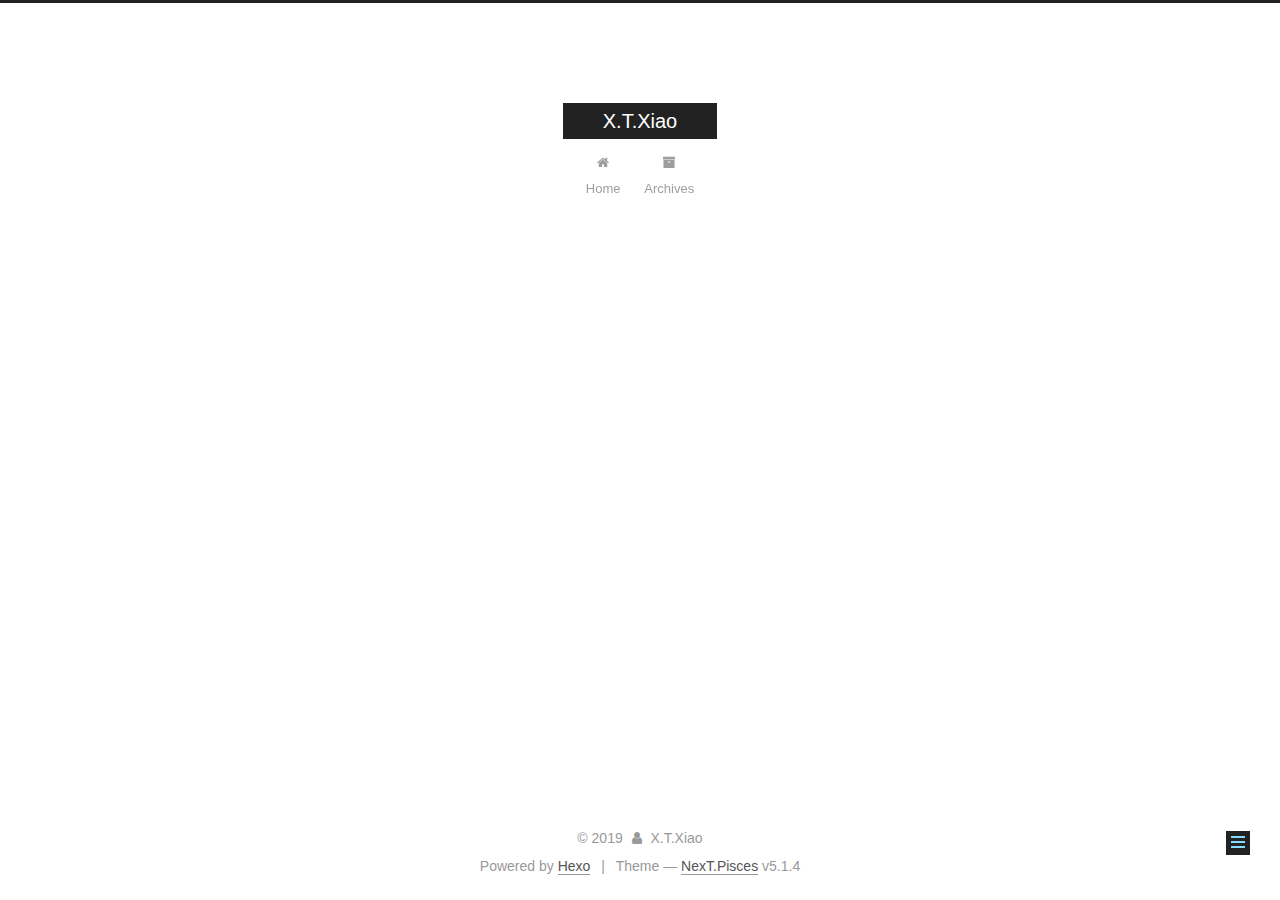
==== commit c2870a8a: "Site updated: 2019-12-30 11:26:17" ====
--- a/categories/index.html
+++ b/categories/index.html
@@ -5,7 +5,7 @@
   
 
 
-<html class="theme-next muse use-motion" lang="en">
+<html class="theme-next pisces use-motion" lang="en">
 <head>
   <meta charset="UTF-8"/>
 <meta http-equiv="X-UA-Compatible" content="IE=edge" />
@@ -97,7 +97,7 @@
   var NexT = window.NexT || {};
   var CONFIG = {
     root: '/',
-    scheme: 'Muse',
+    scheme: 'Pisces',
     version: '5.1.4',
     sidebar: {"position":"left","display":"post","offset":12,"b2t":false,"scrollpercent":false,"onmobile":false},
     fancybox: true,
@@ -372,7 +372,7 @@
 
 
 
-  <div class="theme-info">Theme &mdash; <a class="theme-link" target="_blank" href="https://github.com/iissnan/hexo-theme-next">NexT.Muse</a> v5.1.4</div>
+  <div class="theme-info">Theme &mdash; <a class="theme-link" target="_blank" href="https://github.com/iissnan/hexo-theme-next">NexT.Pisces</a> v5.1.4</div>
 
 
 
@@ -472,6 +472,13 @@
   
   
 
+
+  <script type="text/javascript" src="/js/src/affix.js?v=5.1.4"></script>
+
+  <script type="text/javascript" src="/js/src/schemes/pisces.js?v=5.1.4"></script>
+
+
+
   
   <script type="text/javascript" src="/js/src/scrollspy.js?v=5.1.4"></script>
 <script type="text/javascript" src="/js/src/post-details.js?v=5.1.4"></script>
